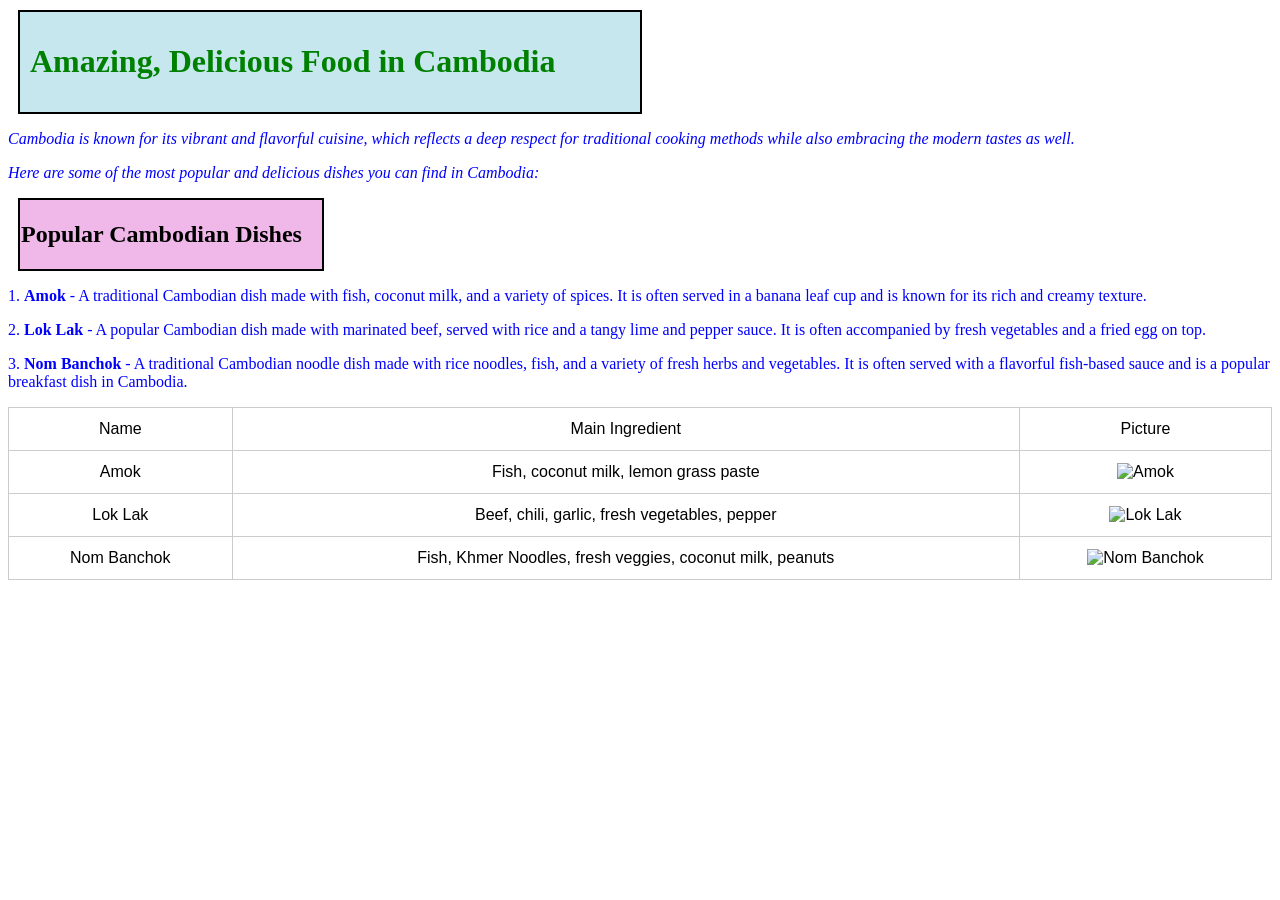
==== food.html @ 828bd65e "Project 0 mid" ====
<!DOCTYPE html>
<html lang="en">
    <head>
        <script async src="https://googletagmanager.com"></script>
        <script>
            window.dataLayer = window.dataLayer || [];
            function gtag(){dataLayer.push(arguments);}
            gtag('js', new Date());

            gtag('config', 'MEASUREMENT-ID');
        </script>

        <meta charset="UTF-8">
        <title>Food</title>
        <meta name="Delicious Food" content="Do you love food full of flavor and culture? Cambodia is a country that has a rich culinary history and offers a variety of delicious dishes that are sure to satisfy your taste buds. Check out this website to learn more about the amazing food in Cambodia!">
        <link rel="stylesheet" href="style.css">
    </head>
    <body>
        <div class="box" style="background-color: rgb(198, 231, 237); padding: 10px; width: 600px;"> 
            <h1 id="top">Amazing, Delicious Food in Cambodia</h1>
        </div>
        <div id="fun-fact">
            <p>Cambodia is known for its vibrant and flavorful cuisine, which reflects a deep respect for traditional cooking methods while also embracing the modern tastes as well.</p>
            <p>Here are some of the most popular and delicious dishes you can find in Cambodia:</p>
        </div>    
        <div class="box" style="background-color: rgb(240, 184, 233); padding: 1px; width: 300px;">
            <h2>Popular Cambodian Dishes</h2>
        </div>
        <p>1. <span class="bold">Amok</span> - A traditional Cambodian dish made with fish, coconut milk, and a variety of spices. It is often served in a banana leaf cup and is known for its rich and creamy texture.</p>
        <p>2. <span class="bold">Lok Lak</span> - A popular Cambodian dish made with marinated beef, served with rice and a tangy lime and pepper sauce. It is often accompanied by fresh vegetables and a fried egg on top.</p>
        <p>3. <span class="bold">Nom Banchok</span> - A traditional Cambodian noodle dish made with rice noodles, fish, and a variety of fresh herbs and vegetables. It is often served with a flavorful fish-based sauce and is a popular breakfast dish in Cambodia.</p>
        
        <table class="my-table">
  
            <tr>
                <td>Name</td>
                <td>Main Ingredient</td>
                 <td>Picture</td>
            </tr>

            <tr>
                <td>Amok</td>
                <td>Fish, coconut milk, lemon grass paste</td>
                <td><img src="https://silkroadrecipes.com/wp-content/uploads/2024/08/Cambodian-Khmer-Fish-Amok-Recipe-square.jpg" alt="Amok" width="100" height="100"></td>
            </tr>
            <tr>
                <td>Lok Lak</td>
                <td>Beef, chili, garlic, fresh vegetables, pepper</td>
                <td><img src="https://i0.wp.com/yummycalories.com/wp-content/uploads/2022/05/Yummycalories-Cambodian-Pepper-Beef-Lok-Lak-rotated.jpg?fit=1512%2C2016&ssl=1" alt="Lok Lak" width="100" height="100"></td> 
            </tr>

             <tr>
                <td>Nom Banchok</td>
                <td>Fish, Khmer Noodles, fresh veggies, coconut milk, peanuts</td>
                <td><img src="https://grantourismotravels.com/wp-content/uploads/2021/02/Authentic-Nom-Banh-Chok-Recipe-Cambodian-Khmer-Noodles-Copyright-2021-Terence-Carter-Grantourismo-500x500.jpg" alt="Nom Banchok" width="100" height="100"></td>
            </tr>
        </table>

    </body>
---- style.css ----
/* Add your styles here. */ 
/* Type selector */
p {
    color:blue;
}
h1 {
    color:red;
}

/* Class selector */
.bold {
    font-weight: bold;
}
.italic {
    font-style: italic;
}
.box {
    border: 2px solid black;
    padding: 10px;
    margin: 10px;
}
.SR {
    border: 2px solid lightgray;
    padding: 5px;
    margin: 5px;
    
}
/* Id selector */
#top {
    color: green;
}
#fun-fact {
    font-style: italic;
    
}

@media (max-width: 600px) {
    p {
        font-size: 16px;
    }
    h1 {
        font-size: 20px;
    }
}
a {
    color: green;
}
p:hover {
    background-color: yellow;
}


.my-table {
  width: 100%;                  
  border-collapse: collapse;    
  font-family: sans-serif;
}


.my-table td {
  border: 1px solid #ccc;       
  padding: 12px;                
  text-align: center;           
}
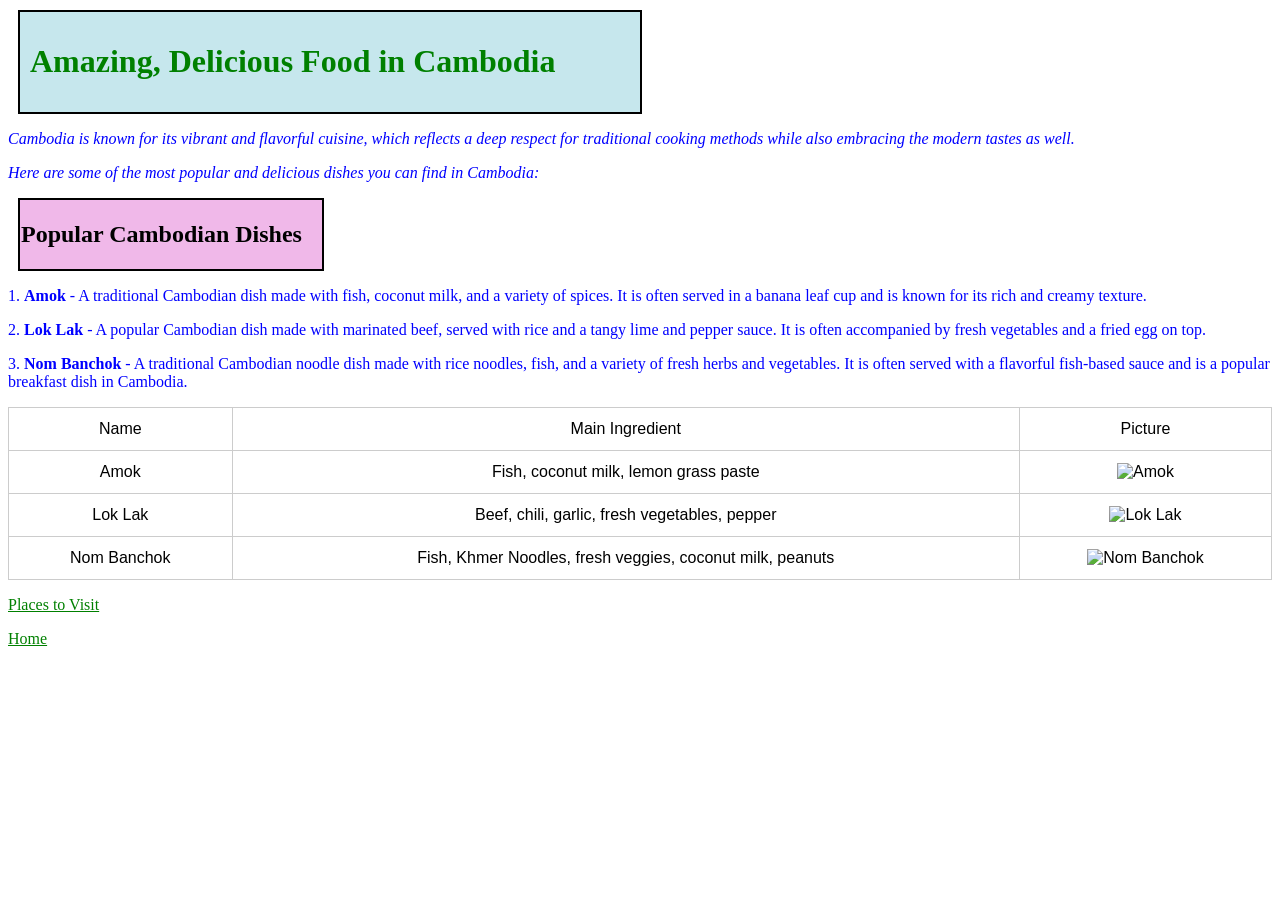
==== commit f0dc236d: "P)" ====
--- a/food.html
+++ b/food.html
@@ -12,7 +12,9 @@
 
         <meta charset="UTF-8">
         <title>Food</title>
+
         <meta name="Delicious Food" content="Do you love food full of flavor and culture? Cambodia is a country that has a rich culinary history and offers a variety of delicious dishes that are sure to satisfy your taste buds. Check out this website to learn more about the amazing food in Cambodia!">
+
         <link rel="stylesheet" href="style.css">
     </head>
     <body>
@@ -55,6 +57,7 @@
                 <td><img src="https://grantourismotravels.com/wp-content/uploads/2021/02/Authentic-Nom-Banh-Chok-Recipe-Cambodian-Khmer-Noodles-Copyright-2021-Terence-Carter-Grantourismo-500x500.jpg" alt="Nom Banchok" width="100" height="100"></td>
             </tr>
         </table>
-
+        <p><a href="location.html">Places to Visit</a></p>
+        <p><a href="index.html">Home</a></p>
     </body>
     
